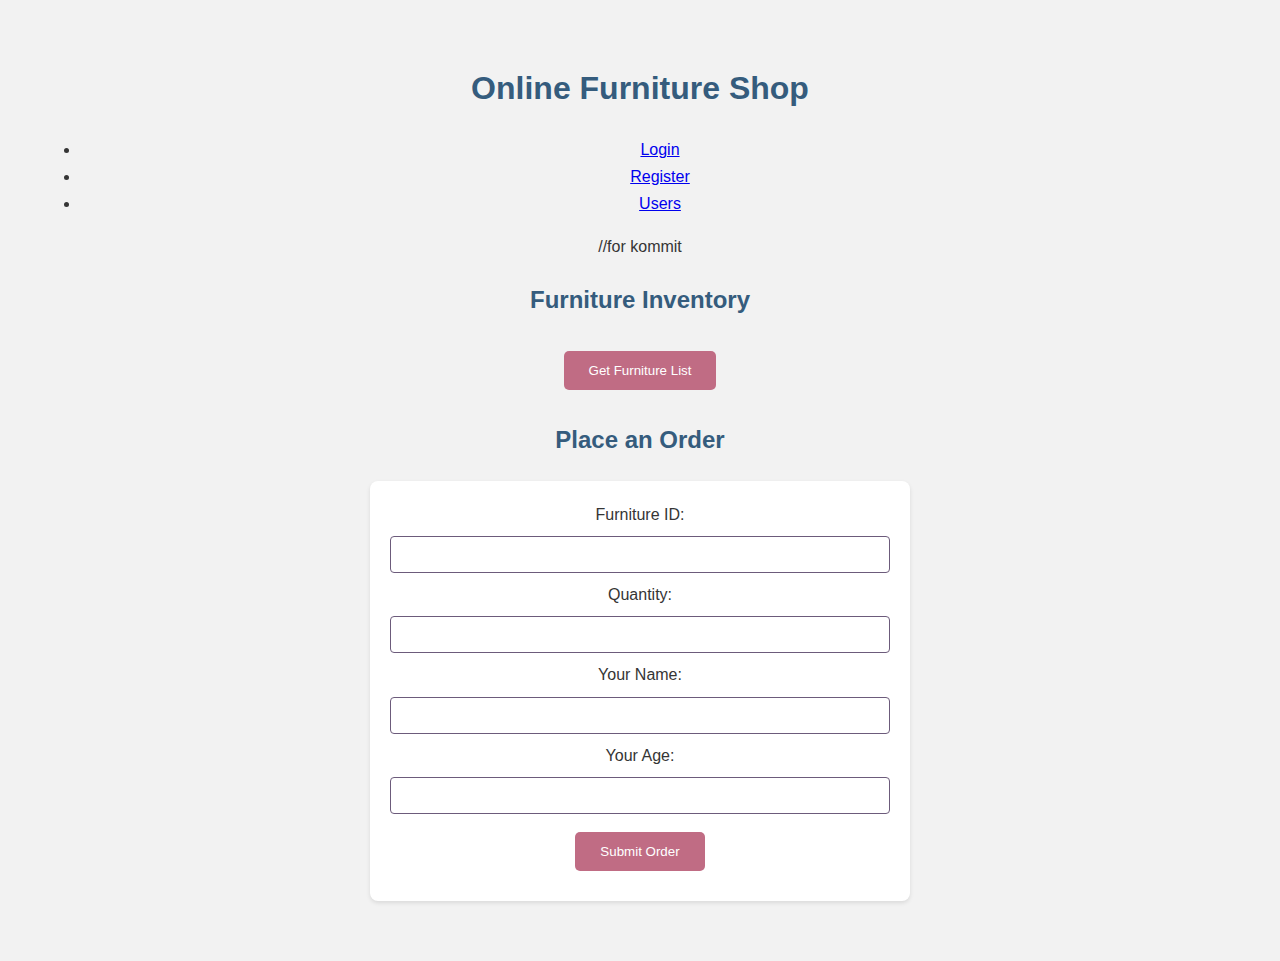
==== index.html @ d62665f1 "Update index.html" ====
<!DOCTYPE html>
<html lang="en">

<head>
    <meta charset="UTF-8">
    <meta name="viewport" content="width=device-width, initial-scale=1.0">
    <link rel="stylesheet" href="/static/style.css">
    <title>Online Furniture Shop</title>
</head>

<body>
    <h1>Online Furniture Shop</h1>

    <ul>
        <li><a href="auth/login.html">Login</a></li>
        <li><a href="auth/register.html">Register</a></li>
        <li><a href="auth/users.html">Users</a></li>
    </ul>
    //for kommit


    <h2>Furniture Inventory</h2>
    <button onclick="getFurniture()">Get Furniture List</button>
    <div id="furnitureList"></div>

    <h2>Place an Order</h2>
    <form id="orderForm">
        <label for="furnitureId">Furniture ID:</label>
        <input type="number" id="furnitureId" name="furnitureId" required><br>

        <label for="quantity">Quantity:</label>
        <input type="number" id="quantity" name="quantity" required><br>

        <label for="customerName">Your Name:</label>
        <input type="text" id="customerName" name="customerName" required><br>

        <label for="age">Your Age:</label>
        <input type="number" id="age" name="age" required><br>

        <button type="button" onclick="submitOrder()">Submit Order</button>
    </form>

    <div id="response"></div>

    <script>

        function login() {
            const form = document.getElementById("loginForm");
            const formData = new FormData(form);
            const jsonData = {};

            formData.forEach((value, key) => {
                jsonData[key] = value;
            });

            fetch('http://localhost:8080/login', {
                method: 'POST',
                headers: {
                    'Content-Type': 'application/json',
                },
                body: JSON.stringify(jsonData),
            })
                .then(response => {
                    if (!response.ok) {
                        throw new Error(`HTTP error! Status: ${response.status}`);
                    }
                    return response.json();
                })
                .then(data => {
                    displayLoginResponse(`Login Successful: ${data.message}`, 'success');
                })
                .catch((error) => {
                    displayLoginResponse(`Login Error: ${error.message}`, 'error');
                });
        }

        function displayLoginResponse(message, type) {
            const responseDiv = document.getElementById("loginResponse");
            responseDiv.innerHTML = `<div class="${type}">${message}</div>`;
        }

        function getFurniture() {
            fetch('http://localhost:8080/getFurniture')
                .then(response => {
                    if (!response.ok) {
                        throw new Error(`HTTP error! Status: ${response.status}`);
                    }
                    return response.json();
                })
                .then(data => {
                    const furnitureList = document.getElementById("furnitureList");
                    furnitureList.innerHTML = '<strong>Furniture List:</strong><br>';
                    data.forEach(item => {
                        furnitureList.innerHTML += `<div>ID: ${item.id}, Name: ${item.name}, Price: $${item.price}</div>`;
                    });
                })
                .catch((error) => {
                    displayResponse(`Error: ${error.message}`, 'error');
                });
        }

        function submitOrder() {
            const form = document.getElementById("orderForm");
            const formData = new FormData(form);
            const jsonData = {};

            formData.forEach((value, key) => {
                jsonData[key] = value;
            });

            fetch('http://localhost:8080/submitOrder', {
                method: 'POST',
                headers: {
                    'Content-Type': 'application/json',
                },
                body: JSON.stringify(jsonData),
            })
                .then(response => {
                    if (!response.ok) {
                        throw new Error(`HTTP error! Status: ${response.status}`);
                    }
                    return response.json();
                })
                .then(data => {
                    displayResponse(`Success: ${data.message}`, 'success');
                })
                .catch((error) => {
                    displayResponse(`Error: ${error.message}`, 'error');
                });
        }
        function displayResponse(message, type) {
            const responseDiv = document.getElementById("response");
            responseDiv.innerHTML = `<div class="${type}">${message}</div>`;
        }
    </script>
</body>

</html>
---- static/style.css ----
:root {
    --font-main: 'Open Sans', sans-serif;
    --color-primary: #355C7D;
    --color-secondary: #6C5B7B;
    --color-accent: #C06C84;
    --color-background: #f2f2f2;
    --color-text: #353535;
    --color-text-light: #757575;
    --transition-speed: 0.3s;
}

body {
    font-family: var(--font-main);
    background-color: var(--color-background);
    color: var(--color-text);
    margin: 0;
    padding: 40px;
    line-height: 1.7;
    text-align: center;
}

h1,
h2 {
    color: var(--color-primary);
    margin-bottom: 20px;
}

button {
    background-color: var(--color-accent);
    color: white;
    padding: 12px 25px;
    border: none;
    border-radius: 5px;
    cursor: pointer;
    transition: background-color var(--transition-speed), transform var(--transition-speed);
    display: inline-block;
    margin: 10px;
}

button:hover {
    background-color: #E06C75;
    transform: translateY(-2px);
}

form {
    max-width: 500px;
    margin: 20px auto;
    padding: 20px;
    background-color: white;
    box-shadow: 0 2px 4px rgba(0, 0, 0, 0.1);
    border-radius: 8px;
}

input[type="number"],
input[type="text"] {
    width: 100%;
    padding: 10px;
    margin: 8px 0;
    border: 1px solid var(--color-secondary);
    border-radius: 4px;
    box-sizing: border-box;
    transition: border-color var(--transition-speed);
}

input[type="number"]:focus,
input[type="text"]:focus {
    border-color: var(--color-accent);
    outline: none;
}

#furnitureList {
    list-style: none;
    padding: 0;
    text-align: left;
}

.furniture-item {
    background-color: white;
    padding: 15px;
    border-radius: 4px;
    margin-bottom: 10px;
    box-shadow: 0 2px 3px rgba(0, 0, 0, 0.1);
    transition: box-shadow var(--transition-speed);
}

.furniture-item:hover {
    box-shadow: 0 4px 6px rgba(0, 0, 0, 0.15);
}
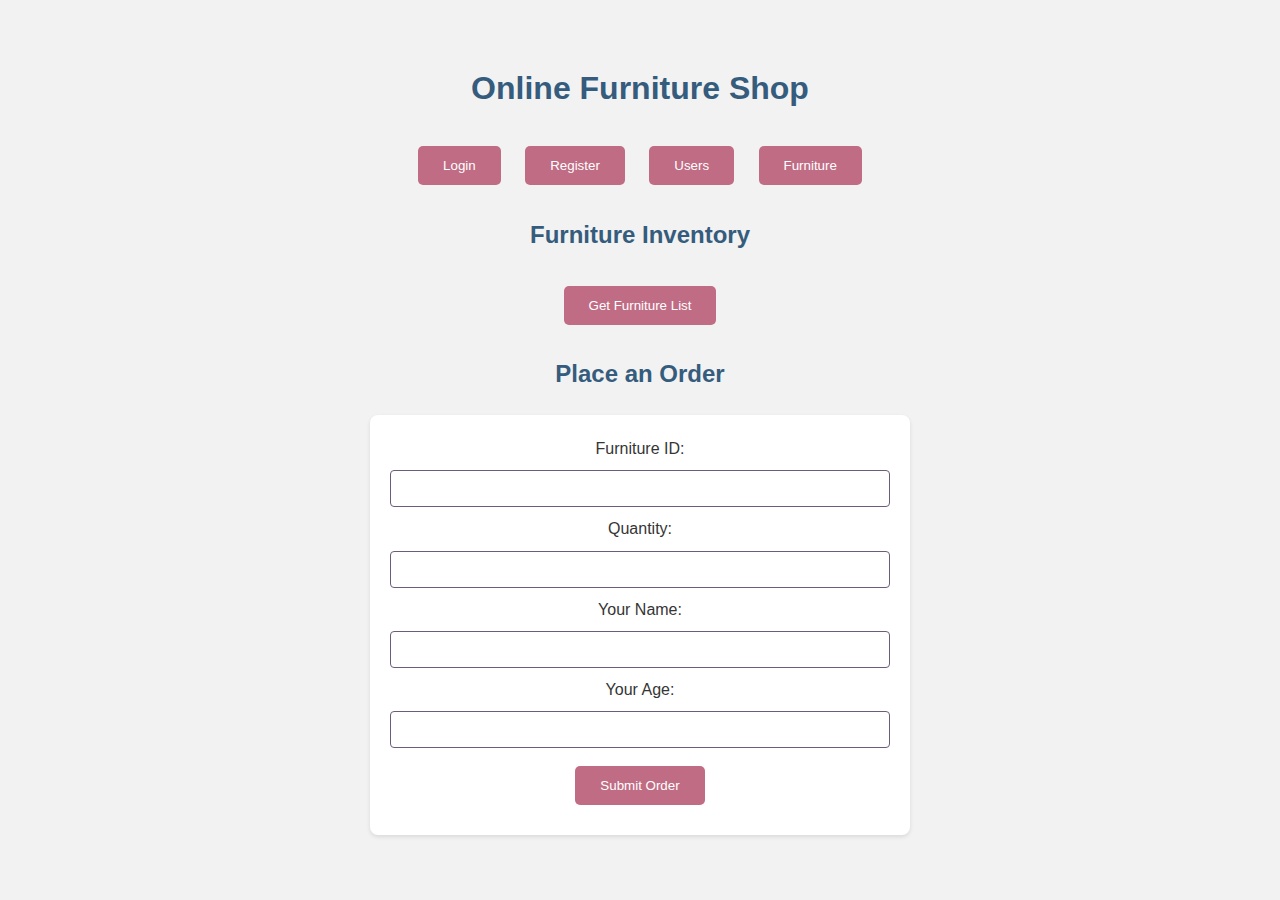
==== commit bcf158be: "Update index.html" ====
--- a/index.html
+++ b/index.html
@@ -11,12 +11,10 @@
 <body>
     <h1>Online Furniture Shop</h1>
 
-    <ul>
-        <li><a href="auth/login.html">Login</a></li>
-        <li><a href="auth/register.html">Register</a></li>
-        <li><a href="auth/users.html">Users</a></li>
-    </ul>
-    //for kommit
+    <button class="button" onclick="location.href='auth/login.html'">Login</button>
+    <button class="button" onclick="location.href='auth/register.html'">Register</button>
+    <button class="button" onclick="location.href='auth/users.html'">Users</button>
+    <button class="button" onclick="location.href='auth/furniture.html'">Furniture</button>
 
 
     <h2>Furniture Inventory</h2>
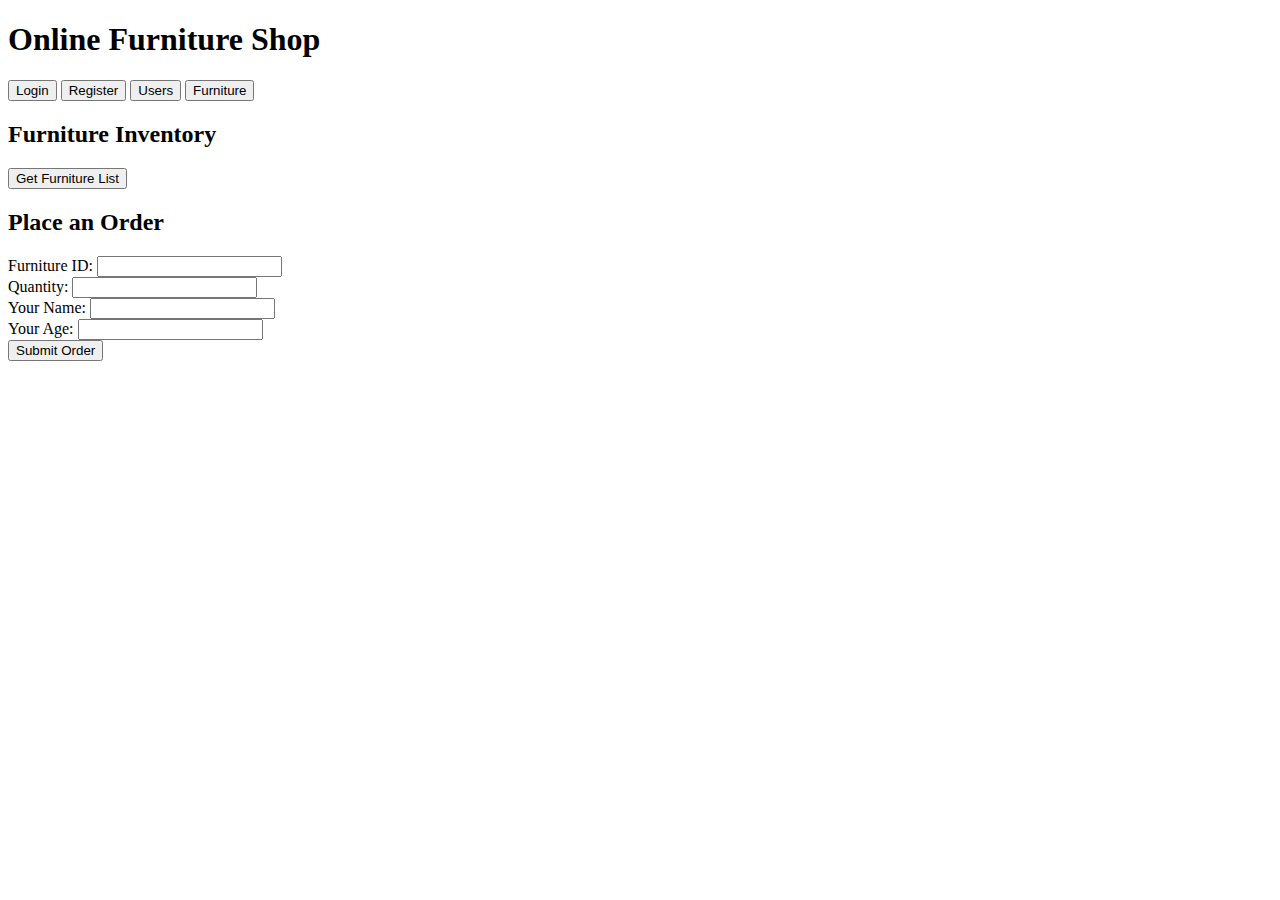
==== commit 8a38d52b: "Update index.html" ====
--- a/index.html
+++ b/index.html
@@ -4,7 +4,8 @@
 <head>
     <meta charset="UTF-8">
     <meta name="viewport" content="width=device-width, initial-scale=1.0">
-    <link rel="stylesheet" href="/static/style.css">
+    <link rel="stylesheet" href="styles.css">
+
     <title>Online Furniture Shop</title>
 </head>
 
@@ -134,3 +135,4 @@
 </body>
 
 </html>
+<!--for kommit-->
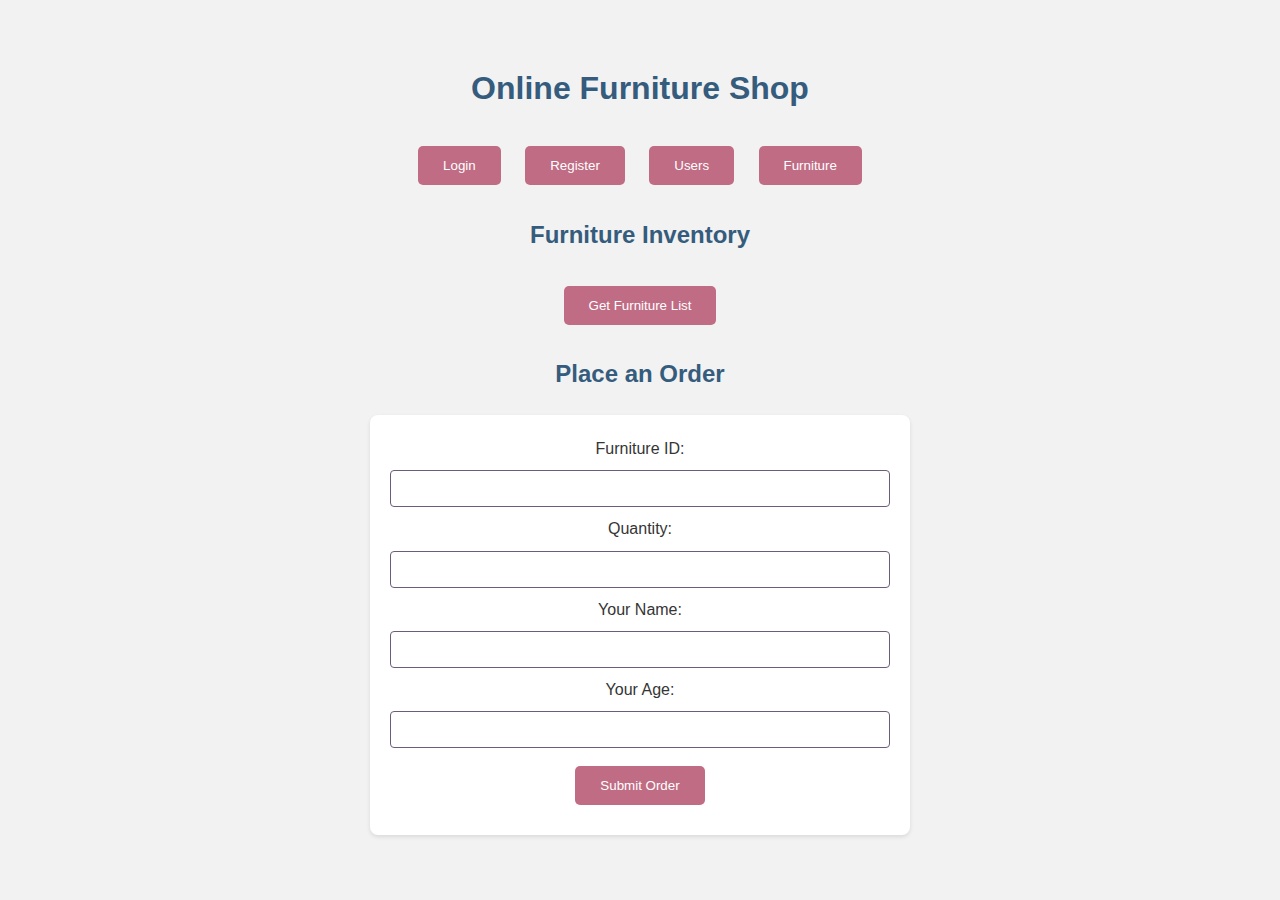
==== commit f53ecfbf: "Update index.html" ====
--- a/index.html
+++ b/index.html
@@ -4,7 +4,7 @@
 <head>
     <meta charset="UTF-8">
     <meta name="viewport" content="width=device-width, initial-scale=1.0">
-    <link rel="stylesheet" href="styles.css">
+    <link rel="stylesheet" href="style.css">
 
     <title>Online Furniture Shop</title>
 </head>
--- a/style.css
+++ b/style.css
@@ -0,0 +1,88 @@
+:root {
+    --font-main: 'Open Sans', sans-serif;
+    --color-primary: #355C7D;
+    --color-secondary: #6C5B7B;
+    --color-accent: #C06C84;
+    --color-background: #f2f2f2;
+    --color-text: #353535;
+    --color-text-light: #757575;
+    --transition-speed: 0.3s;
+}
+
+body {
+    font-family: var(--font-main);
+    background-color: var(--color-background);
+    color: var(--color-text);
+    margin: 0;
+    padding: 40px;
+    line-height: 1.7;
+    text-align: center;
+}
+
+h1,
+h2 {
+    color: var(--color-primary);
+    margin-bottom: 20px;
+}
+
+button {
+    background-color: var(--color-accent);
+    color: white;
+    padding: 12px 25px;
+    border: none;
+    border-radius: 5px;
+    cursor: pointer;
+    transition: background-color var(--transition-speed), transform var(--transition-speed);
+    display: inline-block;
+    margin: 10px;
+}
+
+button:hover {
+    background-color: #E06C75;
+    transform: translateY(-2px);
+}
+
+form {
+    max-width: 500px;
+    margin: 20px auto;
+    padding: 20px;
+    background-color: white;
+    box-shadow: 0 2px 4px rgba(0, 0, 0, 0.1);
+    border-radius: 8px;
+}
+
+input[type="number"],
+input[type="text"] {
+    width: 100%;
+    padding: 10px;
+    margin: 8px 0;
+    border: 1px solid var(--color-secondary);
+    border-radius: 4px;
+    box-sizing: border-box;
+    transition: border-color var(--transition-speed);
+}
+
+input[type="number"]:focus,
+input[type="text"]:focus {
+    border-color: var(--color-accent);
+    outline: none;
+}
+
+#furnitureList {
+    list-style: none;
+    padding: 0;
+    text-align: left;
+}
+
+.furniture-item {
+    background-color: white;
+    padding: 15px;
+    border-radius: 4px;
+    margin-bottom: 10px;
+    box-shadow: 0 2px 3px rgba(0, 0, 0, 0.1);
+    transition: box-shadow var(--transition-speed);
+}
+
+.furniture-item:hover {
+    box-shadow: 0 4px 6px rgba(0, 0, 0, 0.15);
+}
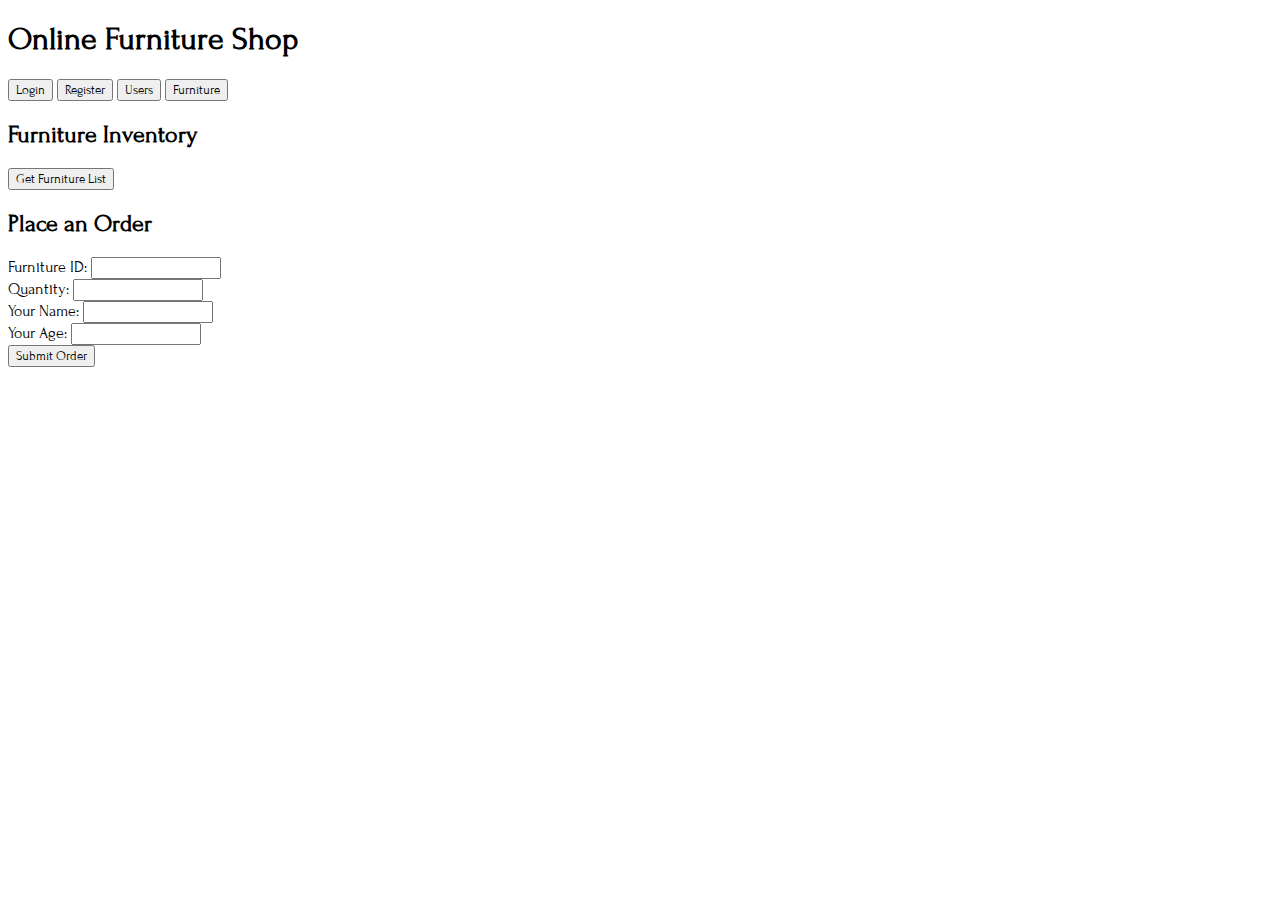
==== commit 31fccee8: "Update index.html new font" ====
--- a/index.html
+++ b/index.html
@@ -4,9 +4,15 @@
 <head>
     <meta charset="UTF-8">
     <meta name="viewport" content="width=device-width, initial-scale=1.0">
-    <link rel="stylesheet" href="style.css">
+    <link rel="stylesheet" href="/static/style.css">
+    <title>Online Furniture Shop</title>
+    <style>
+        @import url('https://fonts.googleapis.com/css2?family=Forum&display=swap');
 
-    <title>Online Furniture Shop</title>
+        body, button, input, textarea {
+            font-family: 'Forum', serif;
+        }
+    </style>
 </head>
 
 <body>
@@ -135,4 +141,3 @@
 </body>
 
 </html>
-<!--for kommit-->
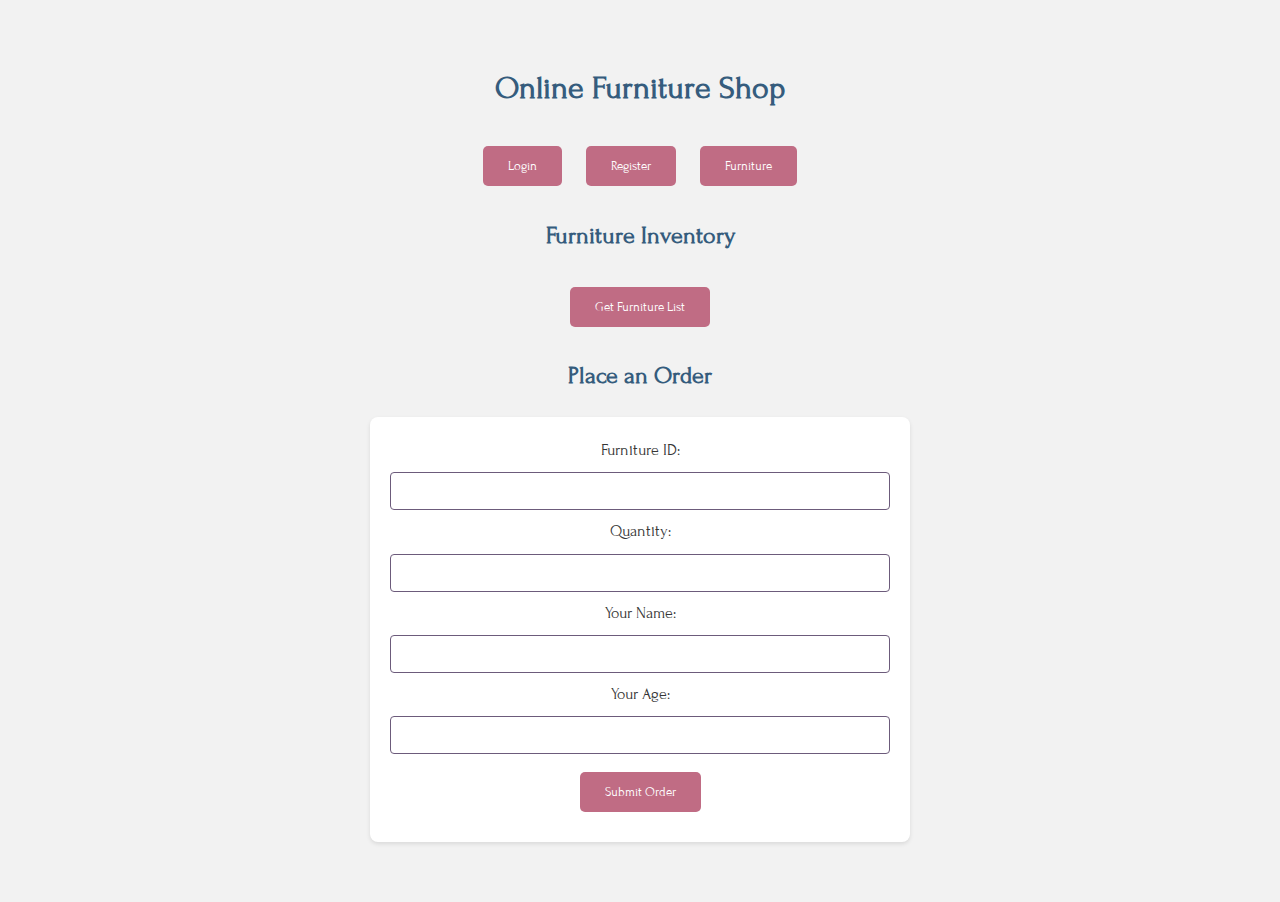
==== commit da46d678: "admin/user" ====
--- a/index.html
+++ b/index.html
@@ -9,7 +9,10 @@
     <style>
         @import url('https://fonts.googleapis.com/css2?family=Forum&display=swap');
 
-        body, button, input, textarea {
+        body,
+        button,
+        input,
+        textarea {
             font-family: 'Forum', serif;
         }
     </style>
@@ -20,7 +23,6 @@
 
     <button class="button" onclick="location.href='auth/login.html'">Login</button>
     <button class="button" onclick="location.href='auth/register.html'">Register</button>
-    <button class="button" onclick="location.href='auth/users.html'">Users</button>
     <button class="button" onclick="location.href='auth/furniture.html'">Furniture</button>
 
 
--- a/static/style.css
+++ b/static/style.css
@@ -0,0 +1,94 @@
+:root {
+    --color-primary: #355C7D;
+    --color-secondary: #6C5B7B;
+    --color-accent: #C06C84;
+    --color-background: #f2f2f2;
+    --color-text: #353535;
+    --color-text-light: #757575;
+    --transition-speed: 0.3s;
+}
+
+body {
+    background-color: var(--color-background);
+    color: var(--color-text);
+    margin: 0;
+    padding: 40px;
+    line-height: 1.7;
+    text-align: center;
+}
+
+
+h1,
+h2 {
+    color: var(--color-primary);
+    margin-bottom: 20px;
+}
+
+button {
+    background-color: var(--color-accent);
+    color: white;
+    padding: 12px 25px;
+    border: none;
+    border-radius: 5px;
+    cursor: pointer;
+    transition: background-color var(--transition-speed), transform var(--transition-speed);
+    display: inline-block;
+    margin: 10px;
+}
+
+button:hover {
+    background-color: #E06C75;
+    transform: translateY(-2px);
+}
+
+form {
+    max-width: 500px;
+    margin: 20px auto;
+    padding: 20px;
+    background-color: white;
+    box-shadow: 0 2px 4px rgba(0, 0, 0, 0.1);
+    border-radius: 8px;
+}
+
+input[type="number"],
+input[type="text"],
+input[type="password"],
+input[type="email"]
+{
+    width: 100%;
+    padding: 10px;
+    margin: 8px 0;
+    border: 1px solid var(--color-secondary);
+    border-radius: 4px;
+    box-sizing: border-box;
+    transition: border-color var(--transition-speed);
+}
+
+input[type="number"]:focus,
+input[type="text"]:focus,
+input[type="password"]:focus,
+input[type="email"]:focus
+
+ {
+    border-color: var(--color-accent);
+    outline: none;
+}
+
+#furnitureList {
+    list-style: none;
+    padding: 0;
+    text-align: left;
+}
+
+.furniture-item {
+    background-color: white;
+    padding: 15px;
+    border-radius: 4px;
+    margin-bottom: 10px;
+    box-shadow: 0 2px 3px rgba(0, 0, 0, 0.1);
+    transition: box-shadow var(--transition-speed);
+}
+
+.furniture-item:hover {
+    box-shadow: 0 4px 6px rgba(0, 0, 0, 0.15);
+}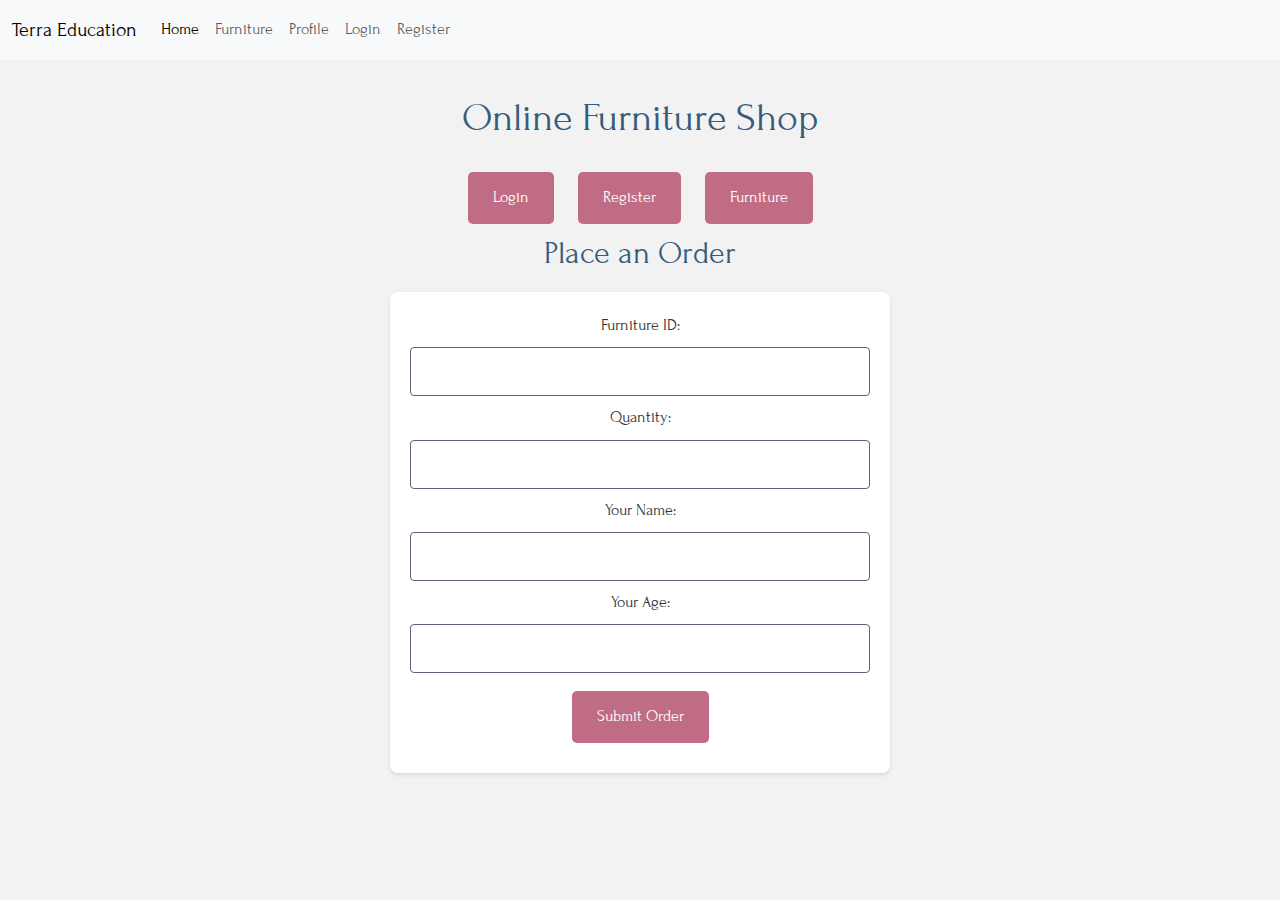
==== commit 3a7f4f2f: "Update index.html" ====
--- a/index.html
+++ b/index.html
@@ -4,6 +4,7 @@
 <head>
     <meta charset="UTF-8">
     <meta name="viewport" content="width=device-width, initial-scale=1.0">
+    <link rel="stylesheet" href="https://cdn.jsdelivr.net/npm/bootstrap@5.3.2/dist/css/bootstrap.min.css">
     <link rel="stylesheet" href="/static/style.css">
     <title>Online Furniture Shop</title>
     <style>
@@ -19,16 +20,32 @@
 </head>
 
 <body>
+    <nav class="navbar navbar-expand-lg bg-body-tertiary fixed-top">
+        <div class="container-fluid">
+            <a class="navbar-brand" href="http://localhost:8080/">Terra Education</a>
+            <button class="navbar-toggler" type="button" data-bs-toggle="collapse" data-bs-target="#navbarNavAltMarkup"
+                aria-controls="navbarNavAltMarkup" aria-expanded="false" aria-label="Toggle navigation">
+                <span class="navbar-toggler-icon"></span>
+            </button>
+            <div class="collapse navbar-collapse" id="navbarNavAltMarkup">
+                <div class="navbar-nav">
+                    <a class="nav-link active" aria-current="page" href="http://localhost:8080/">Home</a>
+                    <a class="nav-link" href="./Furniture.html">Furniture</a>
+                    <a class="nav-link" href="./Profile.html">Profile</a>
+                    <a class="nav-link" href="./Login.html">Login</a>
+                    <a class="nav-link" href="./Register.html">Register</a>
+                </div>
+            </div>
+        </div>
+    </nav>
+    <br>
+    <br>
     <h1>Online Furniture Shop</h1>
 
     <button class="button" onclick="location.href='auth/login.html'">Login</button>
     <button class="button" onclick="location.href='auth/register.html'">Register</button>
     <button class="button" onclick="location.href='auth/furniture.html'">Furniture</button>
 
-
-    <h2>Furniture Inventory</h2>
-    <button onclick="getFurniture()">Get Furniture List</button>
-    <div id="furnitureList"></div>
 
     <h2>Place an Order</h2>
     <form id="orderForm">
